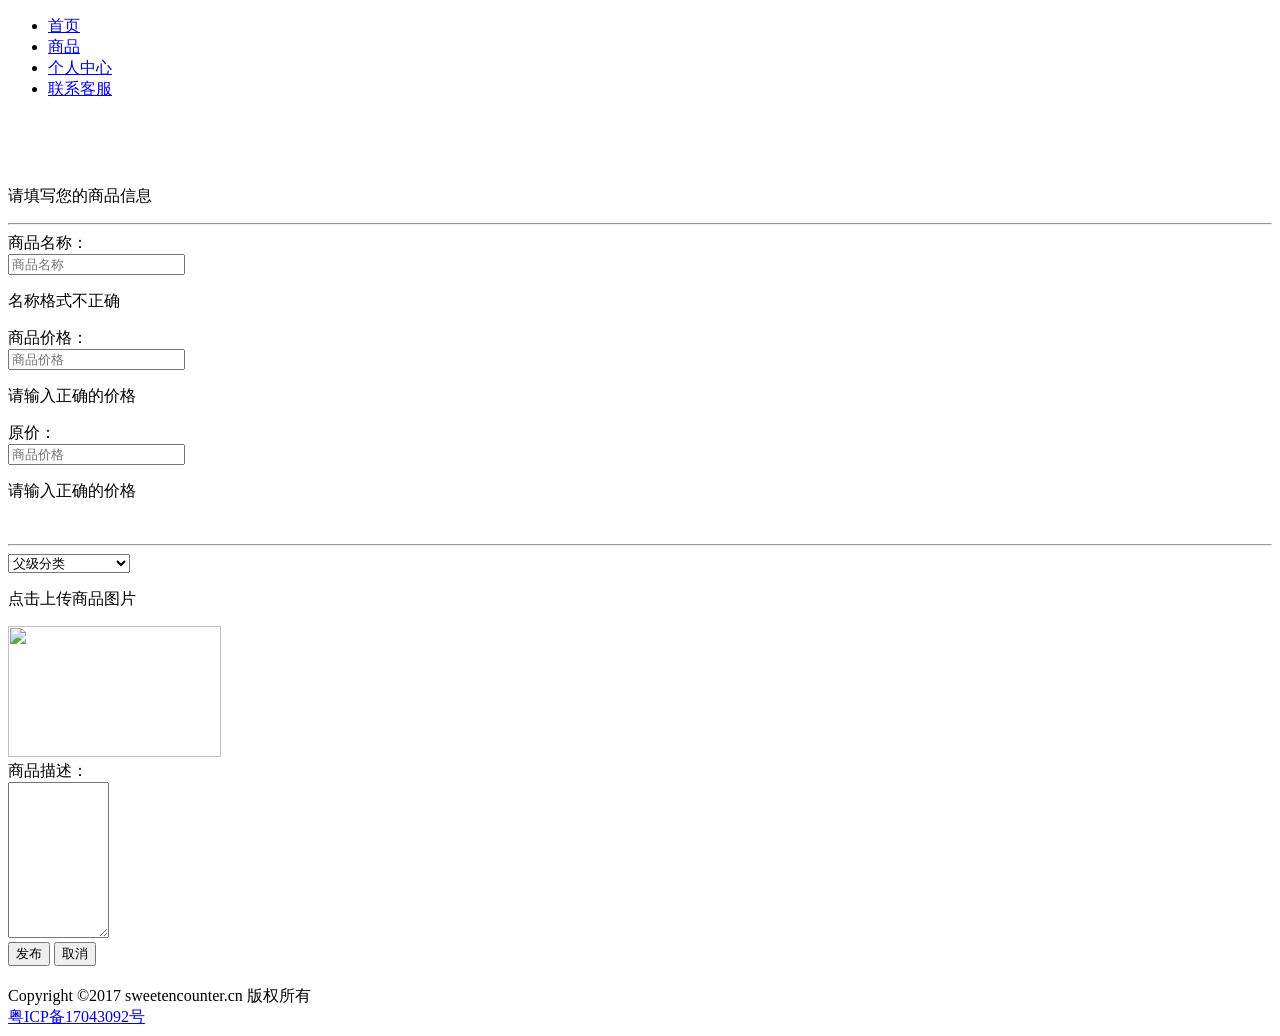
==== Admin/View/Goods/upload_goods.html @ 0cd3d840 "first commit" ====
<!DOCTYPE html>
<html lang="en">
<head>
    <meta charset="UTF-8">
    <meta name="viewport"
          content="width=device-width, user-scalable=no, initial-scale=1.0, maximum-scale=1.0, minimum-scale=1.0">
    <meta http-equiv="X-UA-Compatible" content="ie=edge">
    <title>商品列表</title>
    <link rel="stylesheet" href="__PUBLIC__/bootstrap/css/bootstrap.min.css">
    <script src="__PUBLIC__/js/jquery.js"></script>
    <script src="__PUBLIC__/bootstrap/js/bootstrap.min.js"></script>
    <link rel="stylesheet" href="__PUBLIC__/css/font-awesome.min.css">
    <link rel="stylesheet" href="__PUBLIC__/css/index.css">
    <link rel="stylesheet" href="__PUBLIC__/css/login.css">
    <link rel="stylesheet" href="__PUBLIC__/css/upload_goods.css">
    <script src="__PUBLIC__/js/holder.js"></script>
    <script src="__PUBLIC__/js/device.min.js"></script>
    <script src="__PUBLIC__/js/check_device.js"></script>

</head>
<script>

    /**
     *
     * 图片预览
     *
    */
     function showImage(obj){
        var preview = document.querySelector('img');
        var file  = document.querySelector('input[type=file]').files[0];
        var reader = new FileReader();
        reader.onloadend = function () {

            preview.src = reader.result;
        }
        if (file) {
            reader.readAsDataURL(file);
        } else {
//            preview.src = "";
        }
    }
    $(function (){

        (function (window) {
            $('.upload_btn .fa-plus-square-o').click(function (){
                $('input[type="file"]').click() ;
            })
            $('.goods_name').keyup(function(){
                    check("goods_name");
                }
            );
            $('.shop_price').keyup(function(){
                    check("shop_price");
                }
            );
            $('.old_price').keyup(function(){
                    check("old_price");
                }
            );

            check("goods_name");
            check("shop_price");
            check("old_price");


            /**
             * 检查输入是否正确
             * @param className 需要检查的元素的类名
             */
            function check (className){
                //获取输入内容
                var value = $('.'+className).val() ;
                if(value=='' || value == undefined || value==null){
                    $('.'+className+ '~ p').text('输入内容不能为空') ;
                }else{
                    if(className == 'shop_price'){
                        //验证价格 你们搞定吧
                    }
                    $('.'+className+ '~ p').text('') ;
                }

            }

        })(window) ;


    })
</script>


<body>
<!--导航-->
<div class="container header">
    <div class="row">
        <div class="header-nav">
            <ul class="nav nav-pills  center-block">
                <li ><a href="__APP__/Home/Index/index">首页</a></li>
                <li ><a href="__APP__/Home/Goods/showlist">商品</a></li>
                <li class="active"><a href="__APP__/Admin/Index/my">个人中心</a></li>
                <li><a href="__APP__/Home/Index/contact">联系客服</a></li>
            </ul>
        </div>
    </div>
</div>


<!--插空填补-->
<div style="height:50px;">

</div>
<!--商品信息-->
<div class="container">
    <div class="row">
        <p class="text col-xs-10" style="margin-top: 20px;">请填写您的商品信息</p>

    </div>
    <hr>
    <div class="row upload-goods">
        <form class="form" method="post" action="__APP__/Admin/Goods/upload" enctype="multipart/form-data">
            <lable>商品名称：</lable>
            <div class="form-group .user-input">

                <input name="goods_name" class="col-xs-12 form-control goods_name" type="text" placeholder="商品名称">
                <i class="fa fa-fire" aria-hidden="true"></i>
                <P class="help-block text">名称格式不正确</P>
            </div>
            <lable>商品价格：</lable>
            <div class="form-group .user-input">

                <input name="shop_price" class="col-xs-12 form-control shop_price" type="text" placeholder="商品价格">
                <i class="fa fa-money" aria-hidden="true"></i>
                <P class="help-block text">请输入正确的价格</P>
            </div>
            <lable>原价：</lable>
            <div class="form-group .user-input">

                <input name="old_price" class="col-xs-12 form-control old_price" type="text" placeholder="商品价格">
                <i class="fa fa-money" aria-hidden="true"></i>
                <P class="help-block text">请输入正确的价格</P>
            </div>
            <br>
            <hr>
            <div class="select">
                <div class="col-xs-5">
                    <select class="form-control" name="cat_id">
                        <option value="#">父级分类</option>
                        <foreach name="category" item="v">
                            <option value="<{$v.cat_id}>"><{$v.cat_name}></option>
                        </foreach>



                    </select>
                </div>


                <!--<div class="col-xs-5">-->
                    <!--<select class="form-control">-->
                        <!--<option value="#">二级分类</option>-->
                        <!--<option value="#">可以不选</option>-->



                    <!--</select>-->
                <!--</div>-->
            </div>
            <div style="clear: both;"></div>
            <div class="row">

                <div class="upload_btn col-xs-5">
                    <i class="fa fa-plus-square-o" aria-hidden="true"></i>
                    <p class="tip">点击上传商品图片</p>
                </div>

                <input type="file" name="pic" style="display: none;" onchange="showImage(this)">
                <!--商品图片-->

                <div class="pic_wrap col-xs-5 " >
                    <img src="holder.js/213x131" class="center-block preview_img" width="213" height="131">
                </div>
            </div>
            <lable>商品描述：</lable>
            <div class="describe">
                <textarea class="form-control" name="goods_desc" id="" cols="10" rows="10" placeholder="请输入...">

                </textarea>

            </div>

            <div class="col-xs-8" style="margin-bottom: 20px">
                <input type="submit" value="发布" class="btn btn-primary btn-lg " />
                <input type="button" value="取消" class="btn btn-danger btn-lg " />
            </div>
        </form>




        <!--<div class="row" >-->
            <!--<div class="goods_pic_box col-xs-5 pull-left">-->
                <!--<i class="fa fa-plus-square-o" aria-hidden="true"></i>-->
                <!--<p class="tip">点击上传商品图片</p>-->
                <!--<div style="clear: both;"></div>-->
            <!--</div>-->

            <!--<div class="goods_pic_selected col-xs-6 " >-->
                <!--<img src="holder.js/100x100" class="center-block">-->
            <!--</div>-->
        <!--</div>-->

    </div>



</div>




<!--页脚-->
<footer>
    <div class="container">
        <div class='row'>
            <div>
					<span class="text text-center">Copyright ©2017 sweetencounter.cn 版权所有
                        <br>
                        <a href="http://www.miitbeian.gov.cn/state/outPortal/loginPortal.action" class="text" target="_blank">粤ICP备17043092号</a>
                    </span>
            </div>
        </div>
    </div>
</footer>

<!--背景动画-->
<!--<script src="//cdn.bootcss.com/canvas-nest.js/1.0.1/canvas-nest.min.js"></script>-->
</body>
</html>
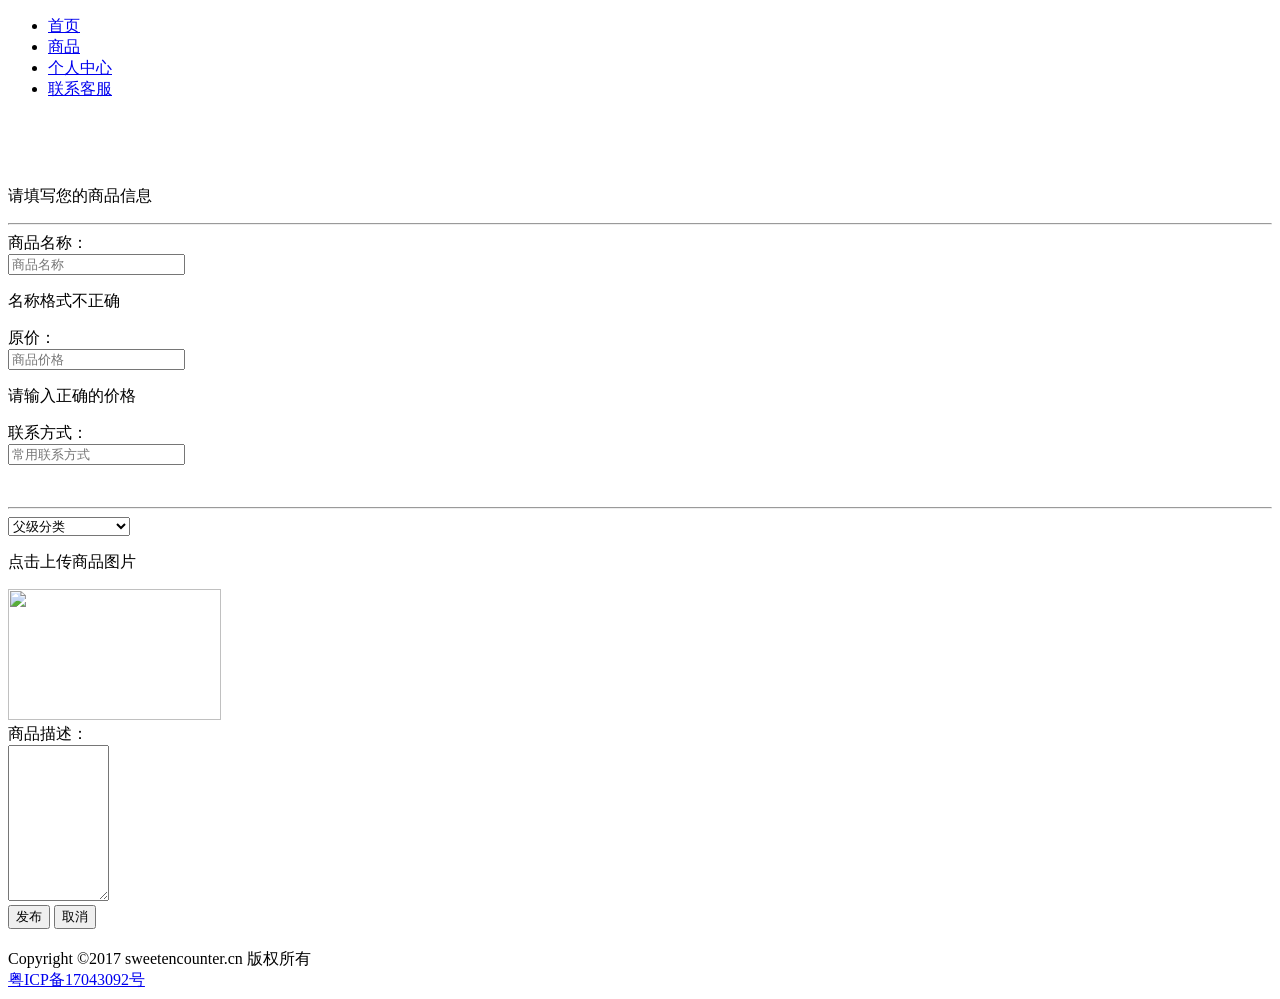
==== commit 2100e21f: "'v7.6.2'" ====
--- a/Admin/View/Goods/upload_goods.html
+++ b/Admin/View/Goods/upload_goods.html
@@ -124,19 +124,21 @@
                 <i class="fa fa-fire" aria-hidden="true"></i>
                 <P class="help-block text">名称格式不正确</P>
             </div>
-            <lable>商品价格：</lable>
-            <div class="form-group .user-input">
-
-                <input name="shop_price" class="col-xs-12 form-control shop_price" type="text" placeholder="商品价格">
-                <i class="fa fa-money" aria-hidden="true"></i>
-                <P class="help-block text">请输入正确的价格</P>
-            </div>
+
             <lable>原价：</lable>
             <div class="form-group .user-input">
 
                 <input name="old_price" class="col-xs-12 form-control old_price" type="text" placeholder="商品价格">
                 <i class="fa fa-money" aria-hidden="true"></i>
                 <P class="help-block text">请输入正确的价格</P>
+            </div>
+
+            <lable>联系方式：</lable>
+            <div class="form-group .user-input">
+
+                <input name="contact" class="col-xs-12 form-control shop_price" type="text" placeholder="常用联系方式">
+                <i class="fa fa-mobile" aria-hidden="true"></i>
+                <P class="help-block text"></P>
             </div>
             <br>
             <hr>
